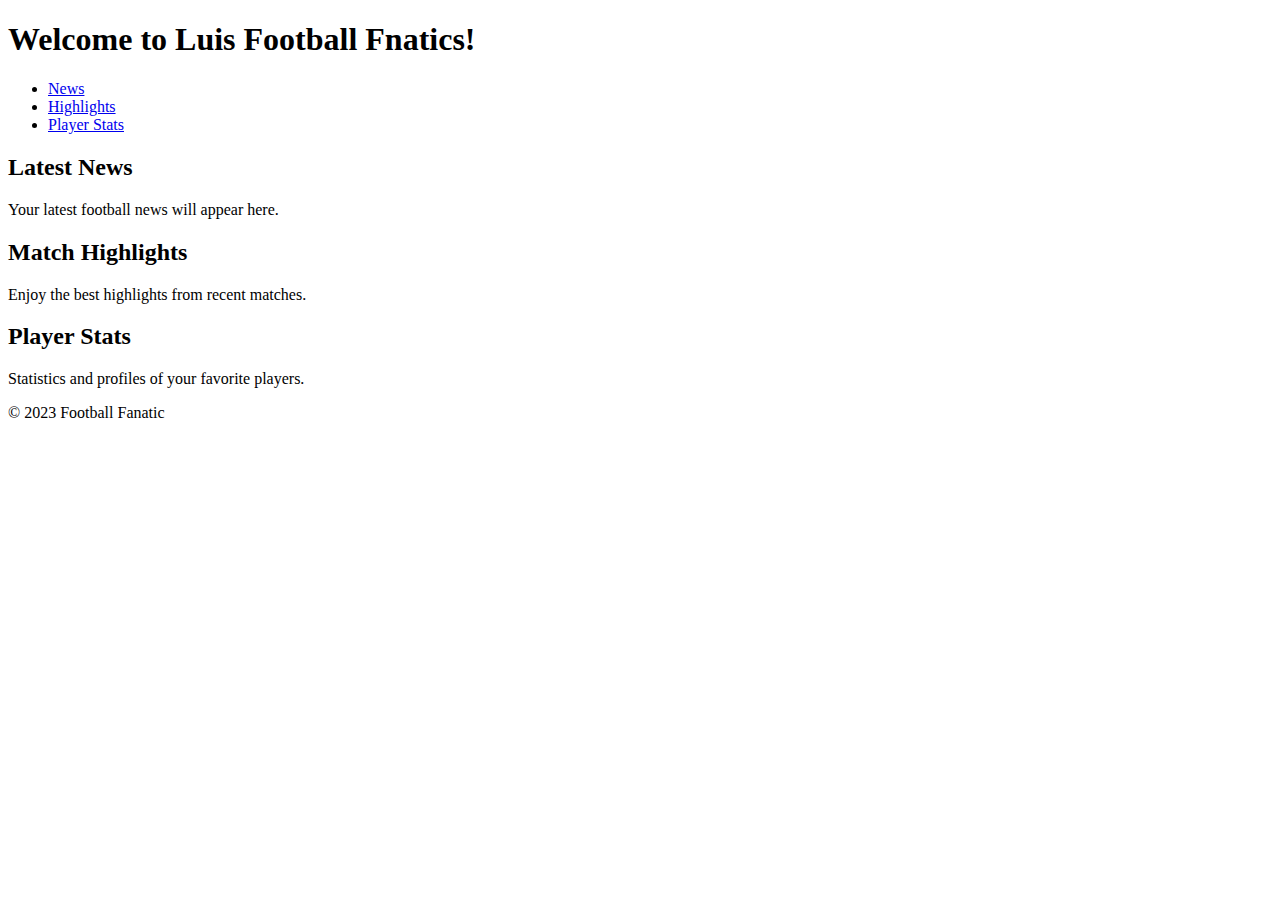
==== index.html @ 79389fa7 "Add files via upload" ====
<!DOCTYPE html>  
<html lang="en">  
<head>  
    <meta charset="UTF-8">  
    <meta name="viewport" content="width=device-width, initial-scale=1.0">  
    <title>Football Fanatic</title>  
    <link rel="stylesheet" href="styles.css">  
</head>  
<body>  
    <header>  
        <h1>Welcome to Luis Football Fnatics!</h1>  
        <nav>  
            <ul>  
                <li><a href="#news">News</a></li>  
                <li><a href="#highlights">Highlights</a></li>  
                <li><a href="#stats">Player Stats</a></li>  
            </ul>  
        </nav>  
    </header>  
    <section id="news">  
        <h2>Latest News</h2>  
        <p>Your latest football news will appear here.</p>  
    </section>  
    <section id="highlights">  
        <h2>Match Highlights</h2>  
        <p>Enjoy the best highlights from recent matches.</p>  
    </section>  
    <section id="stats">  
        <h2>Player Stats</h2>  
        <p>Statistics and profiles of your favorite players.</p>  
    </section>  
    <footer>  
        <p>&copy; 2023 Football Fanatic</p>  
    </footer>  
</body>  
</html>
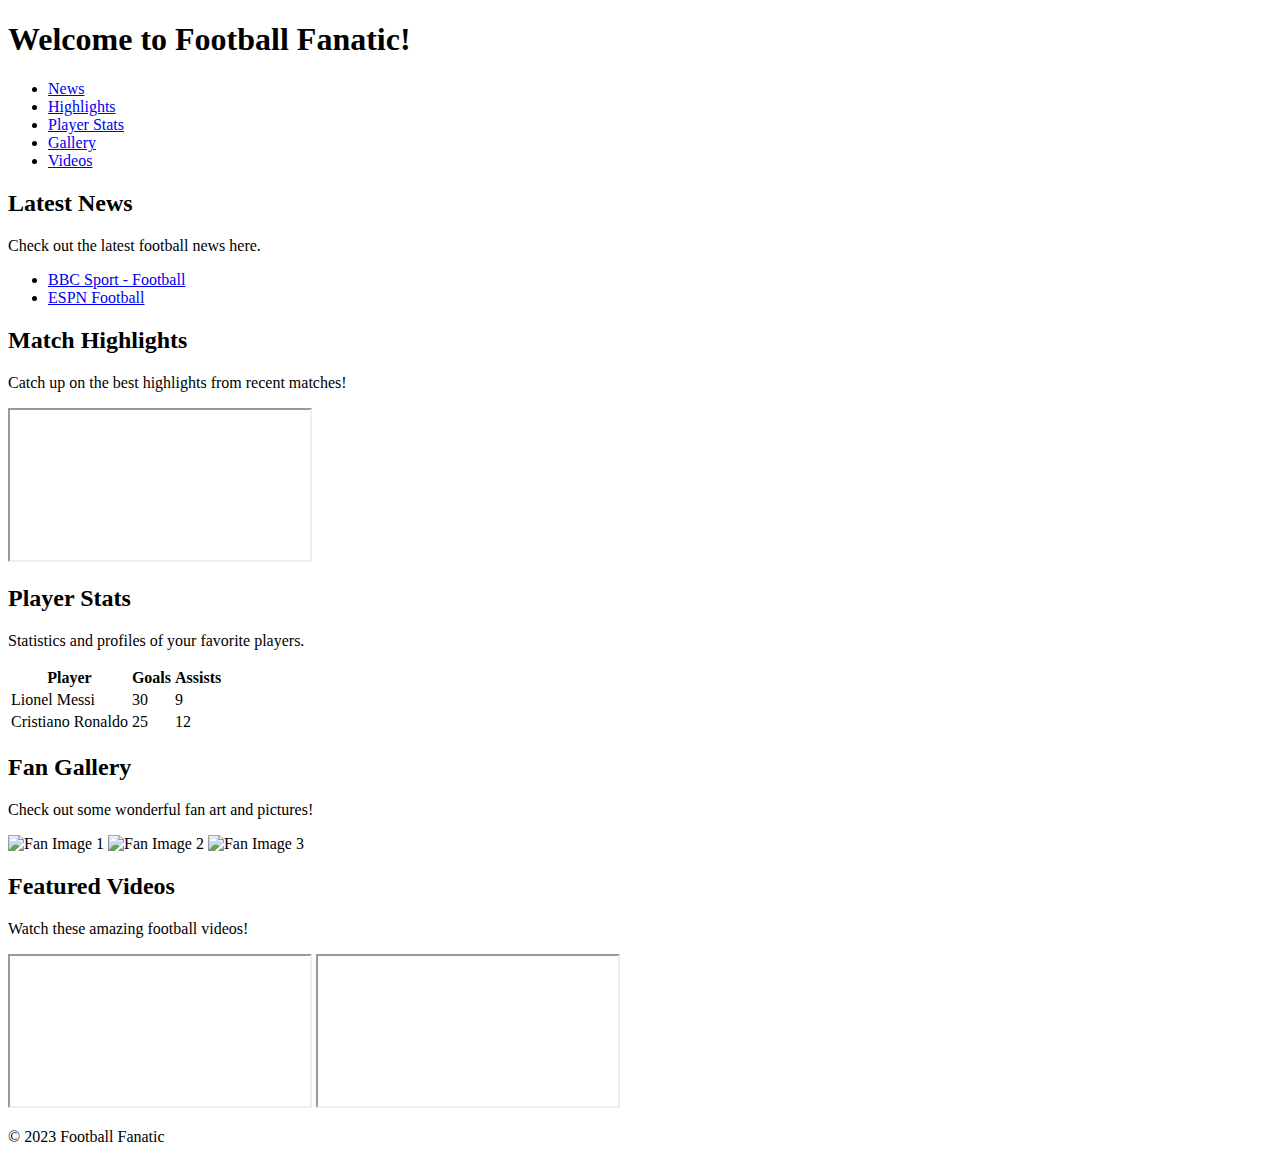
==== commit d8c1c229: "Update index.html" ====
--- a/index.html
+++ b/index.html
@@ -8,29 +8,78 @@
 </head>  
 <body>  
     <header>  
-        <h1>Welcome to Luis Football Fnatics!</h1>  
+        <h1>Welcome to Football Fanatic!</h1>  
         <nav>  
             <ul>  
                 <li><a href="#news">News</a></li>  
                 <li><a href="#highlights">Highlights</a></li>  
                 <li><a href="#stats">Player Stats</a></li>  
+                <li><a href="#gallery">Gallery</a></li>  
+                <li><a href="#videos">Videos</a></li>  
             </ul>  
         </nav>  
     </header>  
+    
     <section id="news">  
         <h2>Latest News</h2>  
-        <p>Your latest football news will appear here.</p>  
+        <p>Check out the latest football news here.</p>  
+        <ul>  
+            <li><a href="https://www.bbc.com/sport/football">BBC Sport - Football</a></li>  
+            <li><a href="https://www.espn.com/soccer/">ESPN Football</a></li>  
+        </ul>  
     </section>  
+    
     <section id="highlights">  
         <h2>Match Highlights</h2>  
-        <p>Enjoy the best highlights from recent matches.</p>  
+        <p>Catch up on the best highlights from recent matches!</p>  
+        <div class="video-container">  
+            <iframe src="https://www.youtube.com/embed/Iggky5wPg48" allowfullscreen></iframe>  
+        </div>  
     </section>  
+
     <section id="stats">  
         <h2>Player Stats</h2>  
         <p>Statistics and profiles of your favorite players.</p>  
+        <table>  
+            <tr>  
+                <th>Player</th>  
+                <th>Goals</th>  
+                <th>Assists</th>  
+            </tr>  
+            <tr>  
+                <td>Lionel Messi</td>  
+                <td>30</td>  
+                <td>9</td>  
+            </tr>  
+            <tr>  
+                <td>Cristiano Ronaldo</td>  
+                <td>25</td>  
+                <td>12</td>  
+            </tr>  
+        </table>  
     </section>  
+
+    <section id="gallery">  
+        <h2>Fan Gallery</h2>  
+        <p>Check out some wonderful fan art and pictures!</p>  
+        <div class="gallery">  
+            <img src="https://mir-s3-cdn-cf.behance.net/project_modules/hd/c1e99d145525079.629fde8b0d35a.png" alt="Fan Image 1">  
+            <img src="https://img00.deviantart.net/a340/i/2017/123/d/d/messi_by_maron10-db801nk.png" alt="Fan Image 2">  
+            <img src="https://th.bing.com/th/id/OIP.bQow_DUyHcP5_PeJ9Yt4_QAAAA?rs=1&pid=ImgDetMain" alt="Fan Image 3">  
+        </div>  
+    </section>  
+
+    <section id="videos">  
+        <h2>Featured Videos</h2>  
+        <p>Watch these amazing football videos!</p>  
+        <div class="video-container">  
+            <iframe src="https://www.youtube.com/embed/1xc8r7Q_8j0" allowfullscreen></iframe>  
+            <iframe src="https://www.youtube.com/embed/rr7ayYFmnDg" allowfullscreen></iframe>  
+        </div>  
+    </section>  
+
     <footer>  
         <p>&copy; 2023 Football Fanatic</p>  
     </footer>  
 </body>  
-</html>+</html>
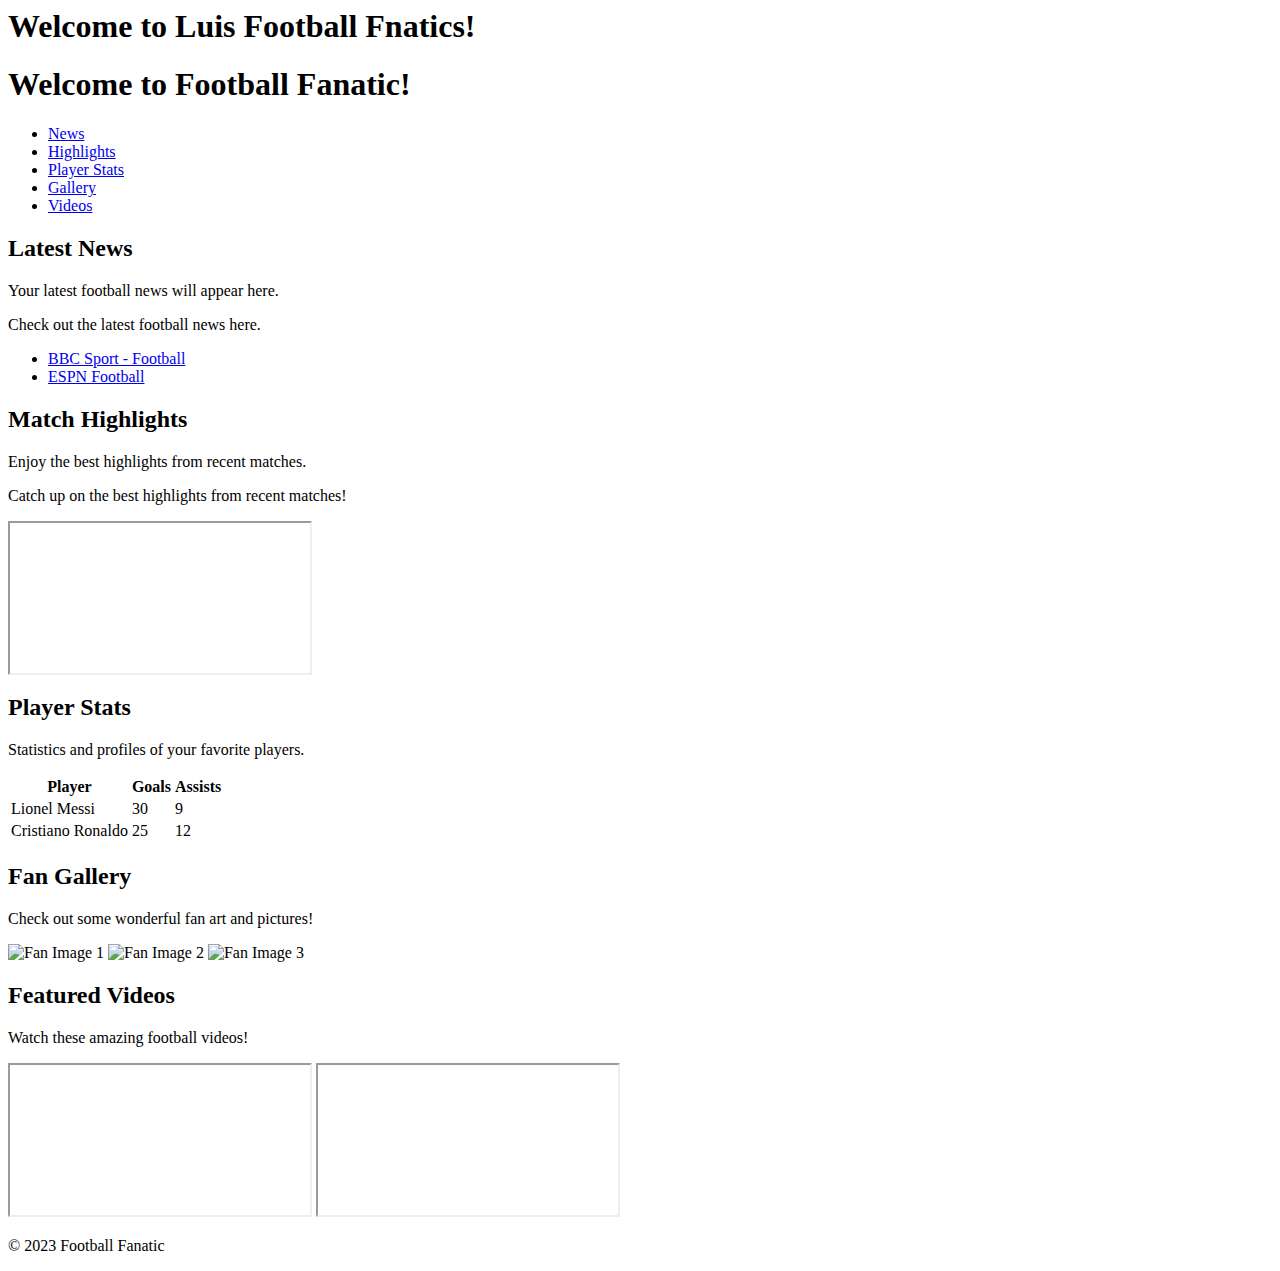
==== commit 947f53ae: "Add files via upload" ====
--- a/index.html
+++ b/index.html
@@ -1,45 +1,41 @@
-<!DOCTYPE html>  
-<html lang="en">  
-<head>  
-    <meta charset="UTF-8">  
-    <meta name="viewport" content="width=device-width, initial-scale=1.0">  
-    <title>Football Fanatic</title>  
-    <link rel="stylesheet" href="styles.css">  
 </head>  
 <body>  
-    <header>  
+<header>  
+        <h1>Welcome to Luis Football Fnatics!</h1>  
         <h1>Welcome to Football Fanatic!</h1>  
-        <nav>  
-            <ul>  
-                <li><a href="#news">News</a></li>  
-                <li><a href="#highlights">Highlights</a></li>  
-                <li><a href="#stats">Player Stats</a></li>  
+<nav>  
+<ul>  
+<li><a href="#news">News</a></li>  
+<li><a href="#highlights">Highlights</a></li>  
+<li><a href="#stats">Player Stats</a></li>  
                 <li><a href="#gallery">Gallery</a></li>  
                 <li><a href="#videos">Videos</a></li>  
-            </ul>  
-        </nav>  
-    </header>  
+</ul>  
+</nav>  
+</header>  
     
-    <section id="news">  
-        <h2>Latest News</h2>  
+<section id="news">  
+<h2>Latest News</h2>  
+        <p>Your latest football news will appear here.</p>  
         <p>Check out the latest football news here.</p>  
         <ul>  
             <li><a href="https://www.bbc.com/sport/football">BBC Sport - Football</a></li>  
             <li><a href="https://www.espn.com/soccer/">ESPN Football</a></li>  
         </ul>  
-    </section>  
+</section>  
     
-    <section id="highlights">  
-        <h2>Match Highlights</h2>  
+<section id="highlights">  
+<h2>Match Highlights</h2>  
+        <p>Enjoy the best highlights from recent matches.</p>  
         <p>Catch up on the best highlights from recent matches!</p>  
         <div class="video-container">  
             <iframe src="https://www.youtube.com/embed/Iggky5wPg48" allowfullscreen></iframe>  
         </div>  
-    </section>  
+</section>  
 
-    <section id="stats">  
-        <h2>Player Stats</h2>  
-        <p>Statistics and profiles of your favorite players.</p>  
+<section id="stats">  
+<h2>Player Stats</h2>  
+<p>Statistics and profiles of your favorite players.</p>  
         <table>  
             <tr>  
                 <th>Player</th>  
@@ -57,7 +53,7 @@
                 <td>12</td>  
             </tr>  
         </table>  
-    </section>  
+</section>  
 
     <section id="gallery">  
         <h2>Fan Gallery</h2>  
@@ -78,8 +74,9 @@
         </div>  
     </section>  
 
-    <footer>  
-        <p>&copy; 2023 Football Fanatic</p>  
-    </footer>  
+<footer>  
+<p>&copy; 2023 Football Fanatic</p>  
+</footer>  
 </body>  
 </html>
+</html>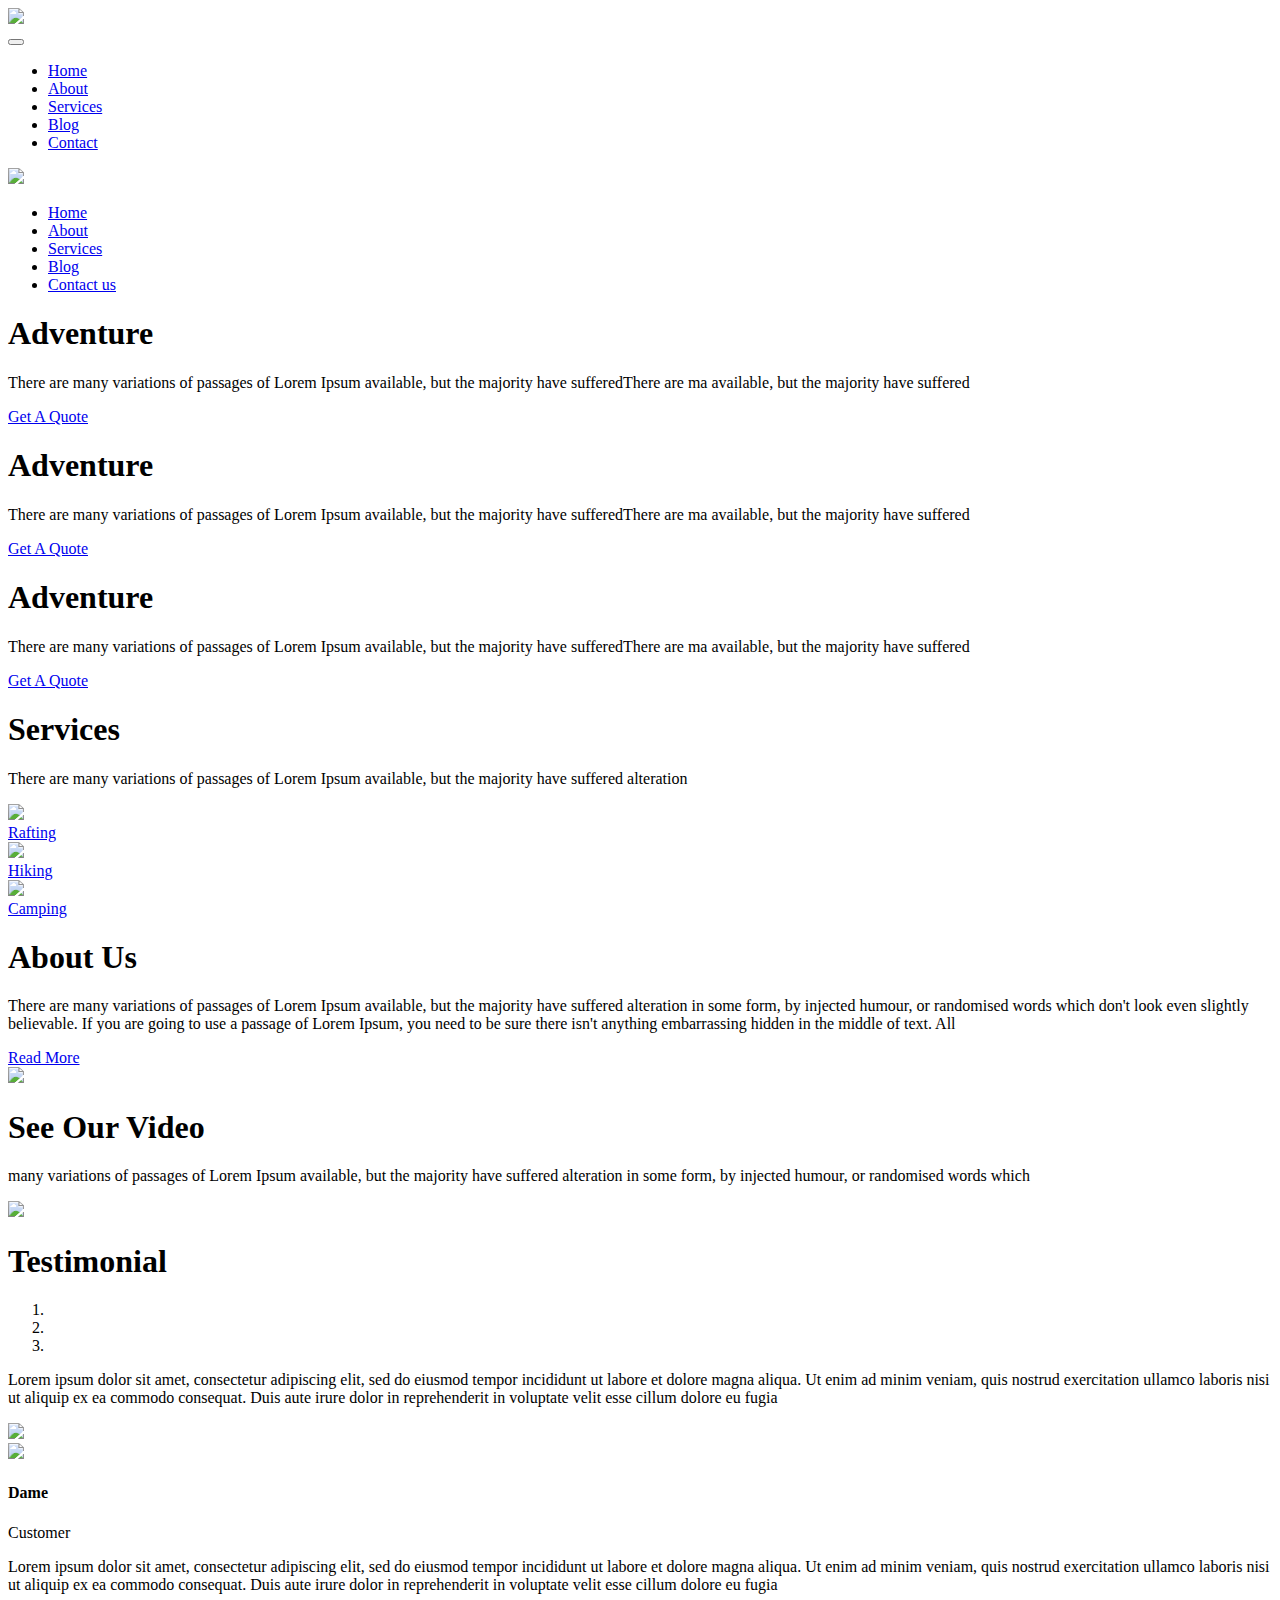
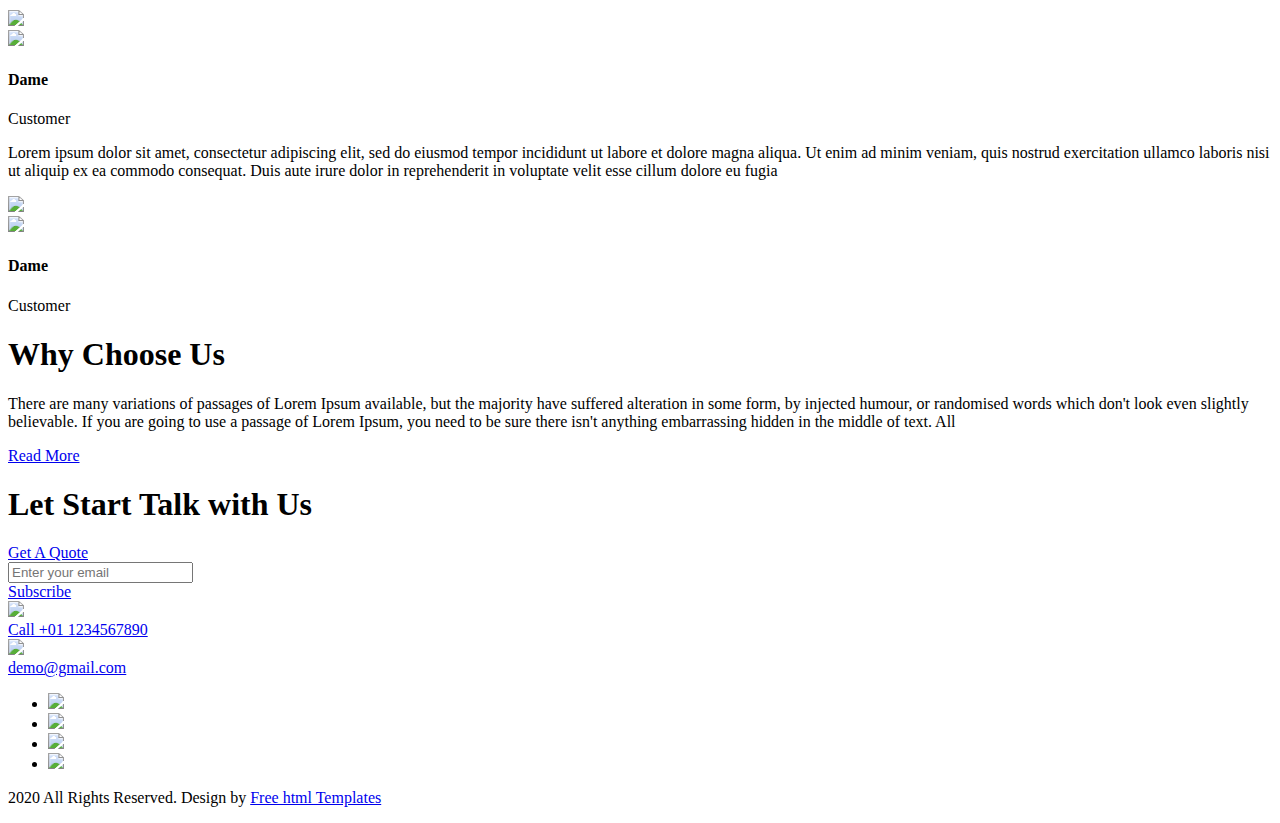
==== commit 0613bd39: "Add files via upload" ====
--- a/index.html
+++ b/index.html
@@ -1,82 +1,289 @@
-</head>  
-<body>  
-<header>  
-        <h1>Welcome to Luis Football Fnatics!</h1>  
-        <h1>Welcome to Football Fanatic!</h1>  
-<nav>  
-<ul>  
-<li><a href="#news">News</a></li>  
-<li><a href="#highlights">Highlights</a></li>  
-<li><a href="#stats">Player Stats</a></li>  
-                <li><a href="#gallery">Gallery</a></li>  
-                <li><a href="#videos">Videos</a></li>  
-</ul>  
-</nav>  
-</header>  
-    
-<section id="news">  
-<h2>Latest News</h2>  
-        <p>Your latest football news will appear here.</p>  
-        <p>Check out the latest football news here.</p>  
-        <ul>  
-            <li><a href="https://www.bbc.com/sport/football">BBC Sport - Football</a></li>  
-            <li><a href="https://www.espn.com/soccer/">ESPN Football</a></li>  
-        </ul>  
-</section>  
-    
-<section id="highlights">  
-<h2>Match Highlights</h2>  
-        <p>Enjoy the best highlights from recent matches.</p>  
-        <p>Catch up on the best highlights from recent matches!</p>  
-        <div class="video-container">  
-            <iframe src="https://www.youtube.com/embed/Iggky5wPg48" allowfullscreen></iframe>  
-        </div>  
-</section>  
-
-<section id="stats">  
-<h2>Player Stats</h2>  
-<p>Statistics and profiles of your favorite players.</p>  
-        <table>  
-            <tr>  
-                <th>Player</th>  
-                <th>Goals</th>  
-                <th>Assists</th>  
-            </tr>  
-            <tr>  
-                <td>Lionel Messi</td>  
-                <td>30</td>  
-                <td>9</td>  
-            </tr>  
-            <tr>  
-                <td>Cristiano Ronaldo</td>  
-                <td>25</td>  
-                <td>12</td>  
-            </tr>  
-        </table>  
-</section>  
-
-    <section id="gallery">  
-        <h2>Fan Gallery</h2>  
-        <p>Check out some wonderful fan art and pictures!</p>  
-        <div class="gallery">  
-            <img src="https://mir-s3-cdn-cf.behance.net/project_modules/hd/c1e99d145525079.629fde8b0d35a.png" alt="Fan Image 1">  
-            <img src="https://img00.deviantart.net/a340/i/2017/123/d/d/messi_by_maron10-db801nk.png" alt="Fan Image 2">  
-            <img src="https://th.bing.com/th/id/OIP.bQow_DUyHcP5_PeJ9Yt4_QAAAA?rs=1&pid=ImgDetMain" alt="Fan Image 3">  
-        </div>  
-    </section>  
-
-    <section id="videos">  
-        <h2>Featured Videos</h2>  
-        <p>Watch these amazing football videos!</p>  
-        <div class="video-container">  
-            <iframe src="https://www.youtube.com/embed/1xc8r7Q_8j0" allowfullscreen></iframe>  
-            <iframe src="https://www.youtube.com/embed/rr7ayYFmnDg" allowfullscreen></iframe>  
-        </div>  
-    </section>  
-
-<footer>  
-<p>&copy; 2023 Football Fanatic</p>  
-</footer>  
-</body>  
-</html>
+<!DOCTYPE html>
+<html lang="en">
+   <head>
+      <!-- basic -->
+      <meta charset="utf-8">
+      <meta http-equiv="X-UA-Compatible" content="IE=edge">
+      <meta name="viewport" content="width=device-width, initial-scale=1">
+      <!-- mobile metas -->
+      <meta name="viewport" content="width=device-width, initial-scale=1">
+      <meta name="viewport" content="initial-scale=1, maximum-scale=1">
+      <!-- site metas -->
+      <title>A World</title>
+      <meta name="keywords" content="">
+      <meta name="description" content="">
+      <meta name="author" content="">
+      <!-- bootstrap css -->
+      <link rel="stylesheet" type="text/css" href="css/bootstrap.min.css">
+      <!-- style css -->
+      <link rel="stylesheet" type="text/css" href="css/style.css">
+      <!-- Responsive-->
+      <link rel="stylesheet" href="css/responsive.css">
+      <!-- fevicon -->
+      <link rel="icon" href="images/fevicon.png" type="image/gif" />
+      <!-- Scrollbar Custom CSS -->
+      <link rel="stylesheet" href="css/jquery.mCustomScrollbar.min.css">
+      <!-- Tweaks for older IEs-->
+      <link rel="stylesheet" href="https://netdna.bootstrapcdn.com/font-awesome/4.0.3/css/font-awesome.css">
+      <!-- fonts -->
+      <link href="https://fonts.googleapis.com/css?family=Poppins:400,700|Righteous&display=swap" rel="stylesheet">
+      <!-- owl stylesheets --> 
+      <link rel="stylesheet" href="css/owl.carousel.min.css">
+      <link rel="stylesheet" href="css/owl.theme.default.min.css">
+      <link rel="stylesheet" href="https://cdnjs.cloudflare.com/ajax/libs/fancybox/2.1.5/jquery.fancybox.min.css" media="screen">
+   </head>
+   <body>
+      <!-- header section start -->
+      <div class="header_section">
+         <div class="header_main">
+            <div class="mobile_menu">
+               <nav class="navbar navbar-expand-lg navbar-light bg-light">
+                  <div class="logo_mobile"><a href="index.html"><img src="images/logo.png"></a></div>
+                  <button class="navbar-toggler" type="button" data-toggle="collapse" data-target="#navbarNav" aria-controls="navbarNav" aria-expanded="false" aria-label="Toggle navigation">
+                  <span class="navbar-toggler-icon"></span>
+                  </button>
+                  <div class="collapse navbar-collapse" id="navbarNav">
+                     <ul class="navbar-nav">
+                        <li class="nav-item">
+                           <a class="nav-link" href="index.html">Home</a>
+                        </li>
+                        <li class="nav-item">
+                           <a class="nav-link" href="about.html">About</a>
+                        </li>
+                        <li class="nav-item">
+                           <a class="nav-link" href="services.html">Services</a>
+                        </li>
+                        <li class="nav-item">
+                           <a class="nav-link " href="blog.html">Blog</a>
+                        </li>
+                        <li class="nav-item">
+                           <a class="nav-link " href="contact.html">Contact</a>
+                        </li>
+                     </ul>
+                  </div>
+               </nav>
+            </div>
+            <div class="container-fluid">
+               <div class="logo"><a href="index.html"><img src="images/logo.png"></a></div>
+               <div class="menu_main">
+                  <ul>
+                     <li class="active"><a href="index.html">Home</a></li>
+                     <li><a href="about.html">About</a></li>
+                     <li><a href="services.html">Services</a></li>
+                     <li><a href="blog.html">Blog</a></li>
+                     <li><a href="contact.html">Contact us</a></li>
+                  </ul>
+               </div>
+            </div>
+         </div>
+         <!-- banner section start -->
+         <div class="banner_section layout_padding">
+            <div id="carouselExampleSlidesOnly" class="carousel slide" data-ride="carousel">
+               <div class="carousel-inner">
+                  <div class="carousel-item active">
+                     <div class="container">
+                        <h1 class="banner_taital">Adventure</h1>
+                        <p class="banner_text">There are many variations of passages of Lorem Ipsum available, but the majority have sufferedThere are ma available, but the majority have suffered</p>
+                        <div class="read_bt"><a href="#">Get A Quote</a></div>
+                     </div>
+                  </div>
+                  <div class="carousel-item">
+                     <div class="container">
+                        <h1 class="banner_taital">Adventure</h1>
+                        <p class="banner_text">There are many variations of passages of Lorem Ipsum available, but the majority have sufferedThere are ma available, but the majority have suffered</p>
+                        <div class="read_bt"><a href="#">Get A Quote</a></div>
+                     </div>
+                  </div>
+                  <div class="carousel-item">
+                     <div class="container">
+                        <h1 class="banner_taital">Adventure</h1>
+                        <p class="banner_text">There are many variations of passages of Lorem Ipsum available, but the majority have sufferedThere are ma available, but the majority have suffered</p>
+                        <div class="read_bt"><a href="#">Get A Quote</a></div>
+                     </div>
+                  </div>
+               </div>
+            </div>
+         </div>
+         <!-- banner section end -->
+      </div>
+      <!-- header section end -->
+      <!-- services section start -->
+      <div class="services_section layout_padding">
+         <div class="container">
+            <h1 class="services_taital">Services </h1>
+            <p class="services_text">There are many variations of passages of Lorem Ipsum available, but the majority have suffered alteration</p>
+            <div class="services_section_2">
+               <div class="row">
+                  <div class="col-md-4">
+                     <div><img src="images/img-1.png" class="services_img"></div>
+                     <div class="btn_main"><a href="#">Rafting</a></div>
+                  </div>
+                  <div class="col-md-4">
+                     <div><img src="images/img-2.png" class="services_img"></div>
+                     <div class="btn_main active"><a href="#">Hiking</a></div>
+                  </div>
+                  <div class="col-md-4">
+                     <div><img src="images/img-3.png" class="services_img"></div>
+                     <div class="btn_main"><a href="#">Camping</a></div>
+                  </div>
+               </div>
+            </div>
+         </div>
+      </div>
+      <!-- services section end -->
+      <!-- about section start -->
+      <div class="about_section layout_padding">
+         <div class="container-fluid">
+            <div class="row">
+               <div class="col-md-6">
+                  <div class="about_taital_main">
+                     <h1 class="about_taital">About Us</h1>
+                     <p class="about_text">There are many variations of passages of Lorem Ipsum available, but the majority have suffered alteration in some form, by injected humour, or randomised words which don't look even slightly believable. If you are going to use a passage of Lorem Ipsum, you need to be sure there isn't anything embarrassing hidden in the middle of text. All </p>
+                     <div class="readmore_bt"><a href="#">Read More</a></div>
+                  </div>
+               </div>
+               <div class="col-md-6 padding_right_0">
+                  <div><img src="images/about-img.png" class="about_img"></div>
+               </div>
+            </div>
+         </div>
+      </div>
+      <!-- about section end -->
+      <!-- blog section start -->
+      <div class="blog_section layout_padding">
+         <div class="container">
+            <h1 class="blog_taital">See Our  Video</h1>
+            <p class="blog_text">many variations of passages of Lorem Ipsum available, but the majority have suffered alteration in some form, by injected humour, or randomised words which</p>
+            <div class="play_icon_main">
+               <div class="play_icon"><a href="#"><img src="images/play-icon.png"></a></div>
+            </div>
+         </div>
+      </div>
+      <!-- blog section end -->
+      <!-- client section start -->
+      <div class="client_section layout_padding">
+         <div class="container">
+            <h1 class="client_taital">Testimonial</h1>
+            <div class="client_section_2">
+               <div id="carouselExampleIndicators" class="carousel slide" data-ride="carousel">
+                  <ol class="carousel-indicators">
+                     <li data-target="#carouselExampleIndicators" data-slide-to="0" class="active"></li>
+                     <li data-target="#carouselExampleIndicators" data-slide-to="1"></li>
+                     <li data-target="#carouselExampleIndicators" data-slide-to="2"></li>
+                  </ol>
+                  <div class="carousel-inner">
+                     <div class="carousel-item active">
+                        <div class="client_main">
+                           <div class="box_left">
+                              <p class="lorem_text">Lorem ipsum dolor sit amet, consectetur adipiscing elit, sed do eiusmod tempor incididunt ut labore et dolore magna aliqua. Ut enim ad minim veniam, quis nostrud exercitation ullamco laboris nisi ut aliquip ex ea commodo consequat. Duis aute irure dolor in reprehenderit in voluptate velit esse cillum dolore eu fugia</p>
+                           </div>
+                           <div class="box_right">
+                              <div class="client_taital_left">
+                                 <div class="client_img"><img src="images/client-img.png"></div>
+                                 <div class="quick_icon"><img src="images/quick-icon.png"></div>
+                              </div>
+                              <div class="client_taital_right">
+                                 <h4 class="client_name">Dame</h4>
+                                 <p class="customer_text">Customer</p>
+                              </div>
+                           </div>
+                        </div>
+                     </div>
+                     <div class="carousel-item">
+                        <div class="client_main">
+                           <div class="box_left">
+                              <p class="lorem_text">Lorem ipsum dolor sit amet, consectetur adipiscing elit, sed do eiusmod tempor incididunt ut labore et dolore magna aliqua. Ut enim ad minim veniam, quis nostrud exercitation ullamco laboris nisi ut aliquip ex ea commodo consequat. Duis aute irure dolor in reprehenderit in voluptate velit esse cillum dolore eu fugia</p>
+                           </div>
+                           <div class="box_right">
+                              <div class="client_taital_left">
+                                 <div class="client_img"><img src="images/client-img.png"></div>
+                                 <div class="quick_icon"><img src="images/quick-icon.png"></div>
+                              </div>
+                              <div class="client_taital_right">
+                                 <h4 class="client_name">Dame</h4>
+                                 <p class="customer_text">Customer</p>
+                              </div>
+                           </div>
+                        </div>
+                     </div>
+                     <div class="carousel-item">
+                        <div class="client_main">
+                           <div class="box_left">
+                              <p class="lorem_text">Lorem ipsum dolor sit amet, consectetur adipiscing elit, sed do eiusmod tempor incididunt ut labore et dolore magna aliqua. Ut enim ad minim veniam, quis nostrud exercitation ullamco laboris nisi ut aliquip ex ea commodo consequat. Duis aute irure dolor in reprehenderit in voluptate velit esse cillum dolore eu fugia</p>
+                           </div>
+                           <div class="box_right">
+                              <div class="client_taital_left">
+                                 <div class="client_img"><img src="images/client-img.png"></div>
+                                 <div class="quick_icon"><img src="images/quick-icon.png"></div>
+                              </div>
+                              <div class="client_taital_right">
+                                 <h4 class="client_name">Dame</h4>
+                                 <p class="customer_text">Customer</p>
+                              </div>
+                           </div>
+                        </div>
+                     </div>
+                  </div>
+               </div>
+            </div>
+         </div>
+      </div>
+      <!-- client section start -->
+      <!-- choose section start -->
+      <div class="choose_section layout_padding">
+         <div class="container">
+            <h1 class="choose_taital">Why Choose Us</h1>
+            <p class="choose_text">There are many variations of passages of Lorem Ipsum available, but the majority have suffered alteration in some form, by injected humour, or randomised words which don't look even slightly believable. If you are going to use a passage of Lorem Ipsum, you need to be sure there isn't anything embarrassing hidden in the middle of text. All </p>
+            <div class="read_bt_1"><a href="#">Read More</a></div>
+            <div class="newsletter_box">
+               <h1 class="let_text">Let Start Talk with Us</h1>
+               <div class="getquote_bt"><a href="#">Get A Quote</a></div>
+            </div>
+         </div>
+      </div>
+      <!-- choose section end -->
+      <!-- footer section start -->
+      <div class="footer_section layout_padding">
+         <div class="container">
+            <div class="input_btn_main">
+               <input type="text" class="mail_text" placeholder="Enter your email" name="Enter your email">
+               <div class="subscribe_bt"><a href="#">Subscribe</a></div>
+            </div>
+            <div class="location_main">
+               <div class="call_text"><img src="images/call-icon.png"></div>
+               <div class="call_text"><a href="#">Call +01 1234567890</a></div>
+               <div class="call_text"><img src="images/mail-icon.png"></div>
+               <div class="call_text"><a href="#">demo@gmail.com</a></div>
+            </div>
+            <div class="social_icon">
+               <ul>
+                  <li><a href="#"><img src="images/fb-icon.png"></a></li>
+                  <li><a href="#"><img src="images/twitter-icon.png"></a></li>
+                  <li><a href="#"><img src="images/linkedin-icon.png"></a></li>
+                  <li><a href="#"><img src="images/instagram-icon.png"></a></li>
+               </ul>
+            </div>
+         </div>
+      </div>
+      <!-- footer section end -->
+      <!-- copyright section start -->
+      <div class="copyright_section">
+         <div class="container">
+            <p class="copyright_text">2020 All Rights Reserved. Design by <a href="https://html.design">Free html  Templates</a></p>
+         </div>
+      </div>
+      <!-- copyright section end -->
+      <!-- Javascript files-->
+      <script src="js/jquery.min.js"></script>
+      <script src="js/popper.min.js"></script>
+      <script src="js/bootstrap.bundle.min.js"></script>
+      <script src="js/jquery-3.0.0.min.js"></script>
+      <script src="js/plugin.js"></script>
+      <!-- sidebar -->
+      <script src="js/jquery.mCustomScrollbar.concat.min.js"></script>
+      <script src="js/custom.js"></script>
+      <!-- javascript --> 
+      <script src="js/owl.carousel.js"></script>
+      <script src="https:cdnjs.cloudflare.com/ajax/libs/fancybox/2.1.5/jquery.fancybox.min.js"></script>    
+   </body>
 </html>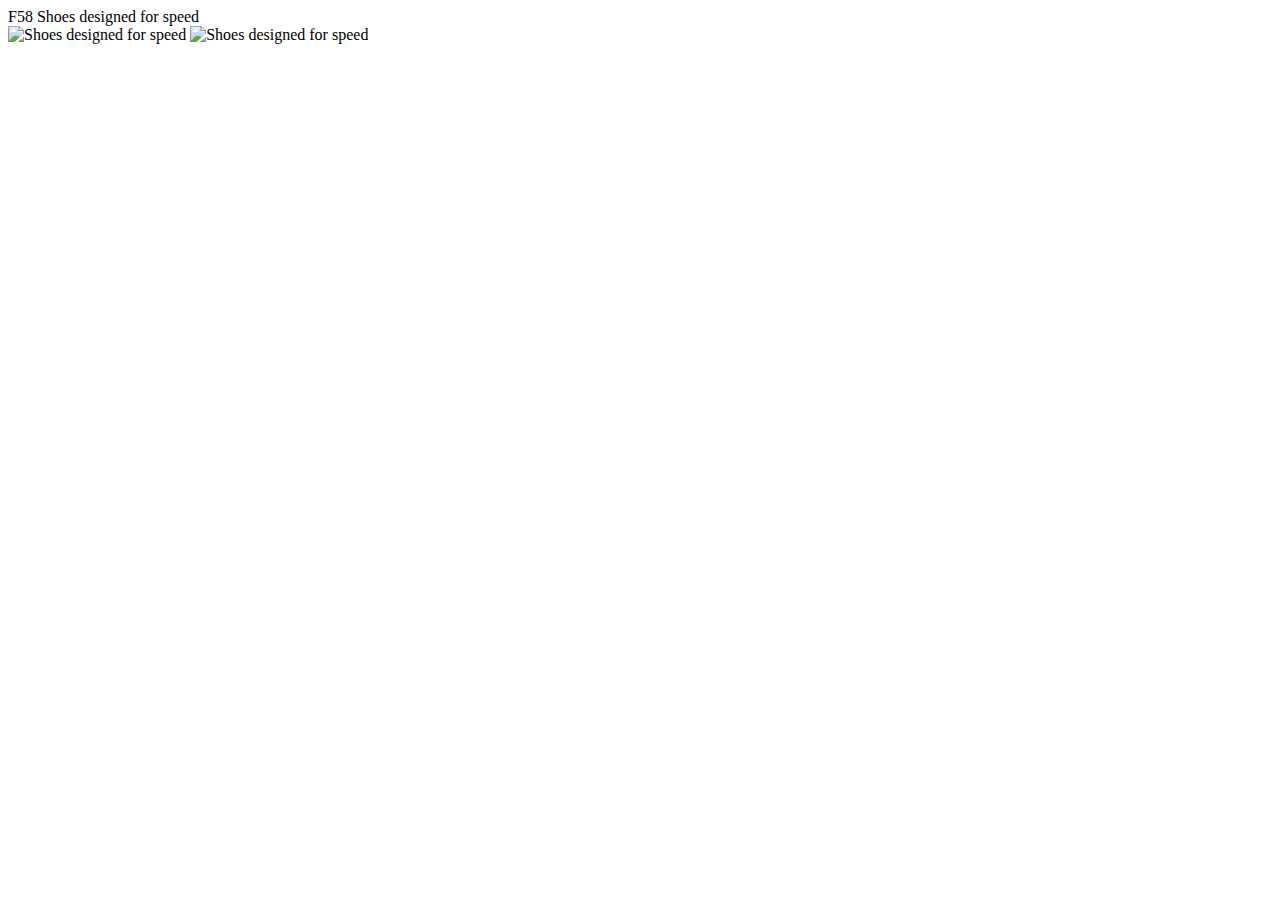
==== commit a3f37327: "Add files via upload" ====
--- a/index.html
+++ b/index.html
@@ -1,289 +1,21 @@
 <!DOCTYPE html>
 <html lang="en">
-   <head>
-      <!-- basic -->
-      <meta charset="utf-8">
-      <meta http-equiv="X-UA-Compatible" content="IE=edge">
-      <meta name="viewport" content="width=device-width, initial-scale=1">
-      <!-- mobile metas -->
-      <meta name="viewport" content="width=device-width, initial-scale=1">
-      <meta name="viewport" content="initial-scale=1, maximum-scale=1">
-      <!-- site metas -->
-      <title>A World</title>
-      <meta name="keywords" content="">
-      <meta name="description" content="">
-      <meta name="author" content="">
-      <!-- bootstrap css -->
-      <link rel="stylesheet" type="text/css" href="css/bootstrap.min.css">
-      <!-- style css -->
-      <link rel="stylesheet" type="text/css" href="css/style.css">
-      <!-- Responsive-->
-      <link rel="stylesheet" href="css/responsive.css">
-      <!-- fevicon -->
-      <link rel="icon" href="images/fevicon.png" type="image/gif" />
-      <!-- Scrollbar Custom CSS -->
-      <link rel="stylesheet" href="css/jquery.mCustomScrollbar.min.css">
-      <!-- Tweaks for older IEs-->
-      <link rel="stylesheet" href="https://netdna.bootstrapcdn.com/font-awesome/4.0.3/css/font-awesome.css">
-      <!-- fonts -->
-      <link href="https://fonts.googleapis.com/css?family=Poppins:400,700|Righteous&display=swap" rel="stylesheet">
-      <!-- owl stylesheets --> 
-      <link rel="stylesheet" href="css/owl.carousel.min.css">
-      <link rel="stylesheet" href="css/owl.theme.default.min.css">
-      <link rel="stylesheet" href="https://cdnjs.cloudflare.com/ajax/libs/fancybox/2.1.5/jquery.fancybox.min.css" media="screen">
-   </head>
-   <body>
-      <!-- header section start -->
-      <div class="header_section">
-         <div class="header_main">
-            <div class="mobile_menu">
-               <nav class="navbar navbar-expand-lg navbar-light bg-light">
-                  <div class="logo_mobile"><a href="index.html"><img src="images/logo.png"></a></div>
-                  <button class="navbar-toggler" type="button" data-toggle="collapse" data-target="#navbarNav" aria-controls="navbarNav" aria-expanded="false" aria-label="Toggle navigation">
-                  <span class="navbar-toggler-icon"></span>
-                  </button>
-                  <div class="collapse navbar-collapse" id="navbarNav">
-                     <ul class="navbar-nav">
-                        <li class="nav-item">
-                           <a class="nav-link" href="index.html">Home</a>
-                        </li>
-                        <li class="nav-item">
-                           <a class="nav-link" href="about.html">About</a>
-                        </li>
-                        <li class="nav-item">
-                           <a class="nav-link" href="services.html">Services</a>
-                        </li>
-                        <li class="nav-item">
-                           <a class="nav-link " href="blog.html">Blog</a>
-                        </li>
-                        <li class="nav-item">
-                           <a class="nav-link " href="contact.html">Contact</a>
-                        </li>
-                     </ul>
-                  </div>
-               </nav>
-            </div>
-            <div class="container-fluid">
-               <div class="logo"><a href="index.html"><img src="images/logo.png"></a></div>
-               <div class="menu_main">
-                  <ul>
-                     <li class="active"><a href="index.html">Home</a></li>
-                     <li><a href="about.html">About</a></li>
-                     <li><a href="services.html">Services</a></li>
-                     <li><a href="blog.html">Blog</a></li>
-                     <li><a href="contact.html">Contact us</a></li>
-                  </ul>
-               </div>
-            </div>
-         </div>
-         <!-- banner section start -->
-         <div class="banner_section layout_padding">
-            <div id="carouselExampleSlidesOnly" class="carousel slide" data-ride="carousel">
-               <div class="carousel-inner">
-                  <div class="carousel-item active">
-                     <div class="container">
-                        <h1 class="banner_taital">Adventure</h1>
-                        <p class="banner_text">There are many variations of passages of Lorem Ipsum available, but the majority have sufferedThere are ma available, but the majority have suffered</p>
-                        <div class="read_bt"><a href="#">Get A Quote</a></div>
-                     </div>
-                  </div>
-                  <div class="carousel-item">
-                     <div class="container">
-                        <h1 class="banner_taital">Adventure</h1>
-                        <p class="banner_text">There are many variations of passages of Lorem Ipsum available, but the majority have sufferedThere are ma available, but the majority have suffered</p>
-                        <div class="read_bt"><a href="#">Get A Quote</a></div>
-                     </div>
-                  </div>
-                  <div class="carousel-item">
-                     <div class="container">
-                        <h1 class="banner_taital">Adventure</h1>
-                        <p class="banner_text">There are many variations of passages of Lorem Ipsum available, but the majority have sufferedThere are ma available, but the majority have suffered</p>
-                        <div class="read_bt"><a href="#">Get A Quote</a></div>
-                     </div>
-                  </div>
-               </div>
-            </div>
-         </div>
-         <!-- banner section end -->
-      </div>
-      <!-- header section end -->
-      <!-- services section start -->
-      <div class="services_section layout_padding">
-         <div class="container">
-            <h1 class="services_taital">Services </h1>
-            <p class="services_text">There are many variations of passages of Lorem Ipsum available, but the majority have suffered alteration</p>
-            <div class="services_section_2">
-               <div class="row">
-                  <div class="col-md-4">
-                     <div><img src="images/img-1.png" class="services_img"></div>
-                     <div class="btn_main"><a href="#">Rafting</a></div>
-                  </div>
-                  <div class="col-md-4">
-                     <div><img src="images/img-2.png" class="services_img"></div>
-                     <div class="btn_main active"><a href="#">Hiking</a></div>
-                  </div>
-                  <div class="col-md-4">
-                     <div><img src="images/img-3.png" class="services_img"></div>
-                     <div class="btn_main"><a href="#">Camping</a></div>
-                  </div>
-               </div>
-            </div>
-         </div>
-      </div>
-      <!-- services section end -->
-      <!-- about section start -->
-      <div class="about_section layout_padding">
-         <div class="container-fluid">
-            <div class="row">
-               <div class="col-md-6">
-                  <div class="about_taital_main">
-                     <h1 class="about_taital">About Us</h1>
-                     <p class="about_text">There are many variations of passages of Lorem Ipsum available, but the majority have suffered alteration in some form, by injected humour, or randomised words which don't look even slightly believable. If you are going to use a passage of Lorem Ipsum, you need to be sure there isn't anything embarrassing hidden in the middle of text. All </p>
-                     <div class="readmore_bt"><a href="#">Read More</a></div>
-                  </div>
-               </div>
-               <div class="col-md-6 padding_right_0">
-                  <div><img src="images/about-img.png" class="about_img"></div>
-               </div>
-            </div>
-         </div>
-      </div>
-      <!-- about section end -->
-      <!-- blog section start -->
-      <div class="blog_section layout_padding">
-         <div class="container">
-            <h1 class="blog_taital">See Our  Video</h1>
-            <p class="blog_text">many variations of passages of Lorem Ipsum available, but the majority have suffered alteration in some form, by injected humour, or randomised words which</p>
-            <div class="play_icon_main">
-               <div class="play_icon"><a href="#"><img src="images/play-icon.png"></a></div>
-            </div>
-         </div>
-      </div>
-      <!-- blog section end -->
-      <!-- client section start -->
-      <div class="client_section layout_padding">
-         <div class="container">
-            <h1 class="client_taital">Testimonial</h1>
-            <div class="client_section_2">
-               <div id="carouselExampleIndicators" class="carousel slide" data-ride="carousel">
-                  <ol class="carousel-indicators">
-                     <li data-target="#carouselExampleIndicators" data-slide-to="0" class="active"></li>
-                     <li data-target="#carouselExampleIndicators" data-slide-to="1"></li>
-                     <li data-target="#carouselExampleIndicators" data-slide-to="2"></li>
-                  </ol>
-                  <div class="carousel-inner">
-                     <div class="carousel-item active">
-                        <div class="client_main">
-                           <div class="box_left">
-                              <p class="lorem_text">Lorem ipsum dolor sit amet, consectetur adipiscing elit, sed do eiusmod tempor incididunt ut labore et dolore magna aliqua. Ut enim ad minim veniam, quis nostrud exercitation ullamco laboris nisi ut aliquip ex ea commodo consequat. Duis aute irure dolor in reprehenderit in voluptate velit esse cillum dolore eu fugia</p>
-                           </div>
-                           <div class="box_right">
-                              <div class="client_taital_left">
-                                 <div class="client_img"><img src="images/client-img.png"></div>
-                                 <div class="quick_icon"><img src="images/quick-icon.png"></div>
-                              </div>
-                              <div class="client_taital_right">
-                                 <h4 class="client_name">Dame</h4>
-                                 <p class="customer_text">Customer</p>
-                              </div>
-                           </div>
-                        </div>
-                     </div>
-                     <div class="carousel-item">
-                        <div class="client_main">
-                           <div class="box_left">
-                              <p class="lorem_text">Lorem ipsum dolor sit amet, consectetur adipiscing elit, sed do eiusmod tempor incididunt ut labore et dolore magna aliqua. Ut enim ad minim veniam, quis nostrud exercitation ullamco laboris nisi ut aliquip ex ea commodo consequat. Duis aute irure dolor in reprehenderit in voluptate velit esse cillum dolore eu fugia</p>
-                           </div>
-                           <div class="box_right">
-                              <div class="client_taital_left">
-                                 <div class="client_img"><img src="images/client-img.png"></div>
-                                 <div class="quick_icon"><img src="images/quick-icon.png"></div>
-                              </div>
-                              <div class="client_taital_right">
-                                 <h4 class="client_name">Dame</h4>
-                                 <p class="customer_text">Customer</p>
-                              </div>
-                           </div>
-                        </div>
-                     </div>
-                     <div class="carousel-item">
-                        <div class="client_main">
-                           <div class="box_left">
-                              <p class="lorem_text">Lorem ipsum dolor sit amet, consectetur adipiscing elit, sed do eiusmod tempor incididunt ut labore et dolore magna aliqua. Ut enim ad minim veniam, quis nostrud exercitation ullamco laboris nisi ut aliquip ex ea commodo consequat. Duis aute irure dolor in reprehenderit in voluptate velit esse cillum dolore eu fugia</p>
-                           </div>
-                           <div class="box_right">
-                              <div class="client_taital_left">
-                                 <div class="client_img"><img src="images/client-img.png"></div>
-                                 <div class="quick_icon"><img src="images/quick-icon.png"></div>
-                              </div>
-                              <div class="client_taital_right">
-                                 <h4 class="client_name">Dame</h4>
-                                 <p class="customer_text">Customer</p>
-                              </div>
-                           </div>
-                        </div>
-                     </div>
-                  </div>
-               </div>
-            </div>
-         </div>
-      </div>
-      <!-- client section start -->
-      <!-- choose section start -->
-      <div class="choose_section layout_padding">
-         <div class="container">
-            <h1 class="choose_taital">Why Choose Us</h1>
-            <p class="choose_text">There are many variations of passages of Lorem Ipsum available, but the majority have suffered alteration in some form, by injected humour, or randomised words which don't look even slightly believable. If you are going to use a passage of Lorem Ipsum, you need to be sure there isn't anything embarrassing hidden in the middle of text. All </p>
-            <div class="read_bt_1"><a href="#">Read More</a></div>
-            <div class="newsletter_box">
-               <h1 class="let_text">Let Start Talk with Us</h1>
-               <div class="getquote_bt"><a href="#">Get A Quote</a></div>
-            </div>
-         </div>
-      </div>
-      <!-- choose section end -->
-      <!-- footer section start -->
-      <div class="footer_section layout_padding">
-         <div class="container">
-            <div class="input_btn_main">
-               <input type="text" class="mail_text" placeholder="Enter your email" name="Enter your email">
-               <div class="subscribe_bt"><a href="#">Subscribe</a></div>
-            </div>
-            <div class="location_main">
-               <div class="call_text"><img src="images/call-icon.png"></div>
-               <div class="call_text"><a href="#">Call +01 1234567890</a></div>
-               <div class="call_text"><img src="images/mail-icon.png"></div>
-               <div class="call_text"><a href="#">demo@gmail.com</a></div>
-            </div>
-            <div class="social_icon">
-               <ul>
-                  <li><a href="#"><img src="images/fb-icon.png"></a></li>
-                  <li><a href="#"><img src="images/twitter-icon.png"></a></li>
-                  <li><a href="#"><img src="images/linkedin-icon.png"></a></li>
-                  <li><a href="#"><img src="images/instagram-icon.png"></a></li>
-               </ul>
-            </div>
-         </div>
-      </div>
-      <!-- footer section end -->
-      <!-- copyright section start -->
-      <div class="copyright_section">
-         <div class="container">
-            <p class="copyright_text">2020 All Rights Reserved. Design by <a href="https://html.design">Free html  Templates</a></p>
-         </div>
-      </div>
-      <!-- copyright section end -->
-      <!-- Javascript files-->
-      <script src="js/jquery.min.js"></script>
-      <script src="js/popper.min.js"></script>
-      <script src="js/bootstrap.bundle.min.js"></script>
-      <script src="js/jquery-3.0.0.min.js"></script>
-      <script src="js/plugin.js"></script>
-      <!-- sidebar -->
-      <script src="js/jquery.mCustomScrollbar.concat.min.js"></script>
-      <script src="js/custom.js"></script>
-      <!-- javascript --> 
-      <script src="js/owl.carousel.js"></script>
-      <script src="https:cdnjs.cloudflare.com/ajax/libs/fancybox/2.1.5/jquery.fancybox.min.js"></script>    
-   </body>
-</html>+<head>
+    <meta charset="UTF-8">
+    <meta name="viewport" content="width=device-width, initial-scale=1.0">
+    <title>F58 Shoes</title>
+    <link rel="stylesheet" href="styles.css">
+</head>
+<body>
+    <div class="player-info">
+        <div class="player-name">F58 Shoes designed for speed</div>
+        <div class="player-image-container">
+            <img class="player-image" src="https://blogger.googleusercontent.com/img/b/R29vZ2xl/AVvXsEiksCpwNCnmPoYm8fs-R199xFYKSfUF3FXpquDVfeubonGxRx7SZRq3peU8jPJmLl-Cp6uAkTs1aIkd-lE0Zel0NwXTQx4ALCdi3D9fwbgZhtZEynXJ5eYRfCPCWDbgIT_JLdUZROpsTlizYBhjsKv3RhZaGygz-UmxWeLOYCt3aPIdwNPA8TLRdddwOuA/s1600/adidas-messi-f50-triunfo-dorado-boots%20%288%29.jpg" alt="Shoes designed for speed">
+            <img class="player-image" src="https://blogger.googleusercontent.com/img/b/R29vZ2xl/AVvXsEii-jqhFaUoI0B-6b_igOW_VLQ9i_Ve3u2pxIRYtMlChaXgC72BcY_Ql2SQAyBE00BYJdme0q94hgDTDwzVMh6FxbVjmydefIXYlLpwcde1lbQZDqHCJnLBlbQTAtXRCRXaG-kzOhVK62oonbmlpg7_zsJAllXAnaMcwE8GNMClSoSEhu2pivYZvBC0Z1M/s1600/adidas-messi-f50-triunfo-dorado-boots%20%287%29.jpg" alt="Shoes designed for speed">
+        </div>
+        <div class="video-container">
+            <iframe width="560" height="315" src="https://www.youtube.com/embed/26zC7Kngvkc?si=FBfxjJPsUbyjuvQh" frameborder="0" allowfullscreen></iframe>
+        </div>
+    </div>
+</body>
+</html>
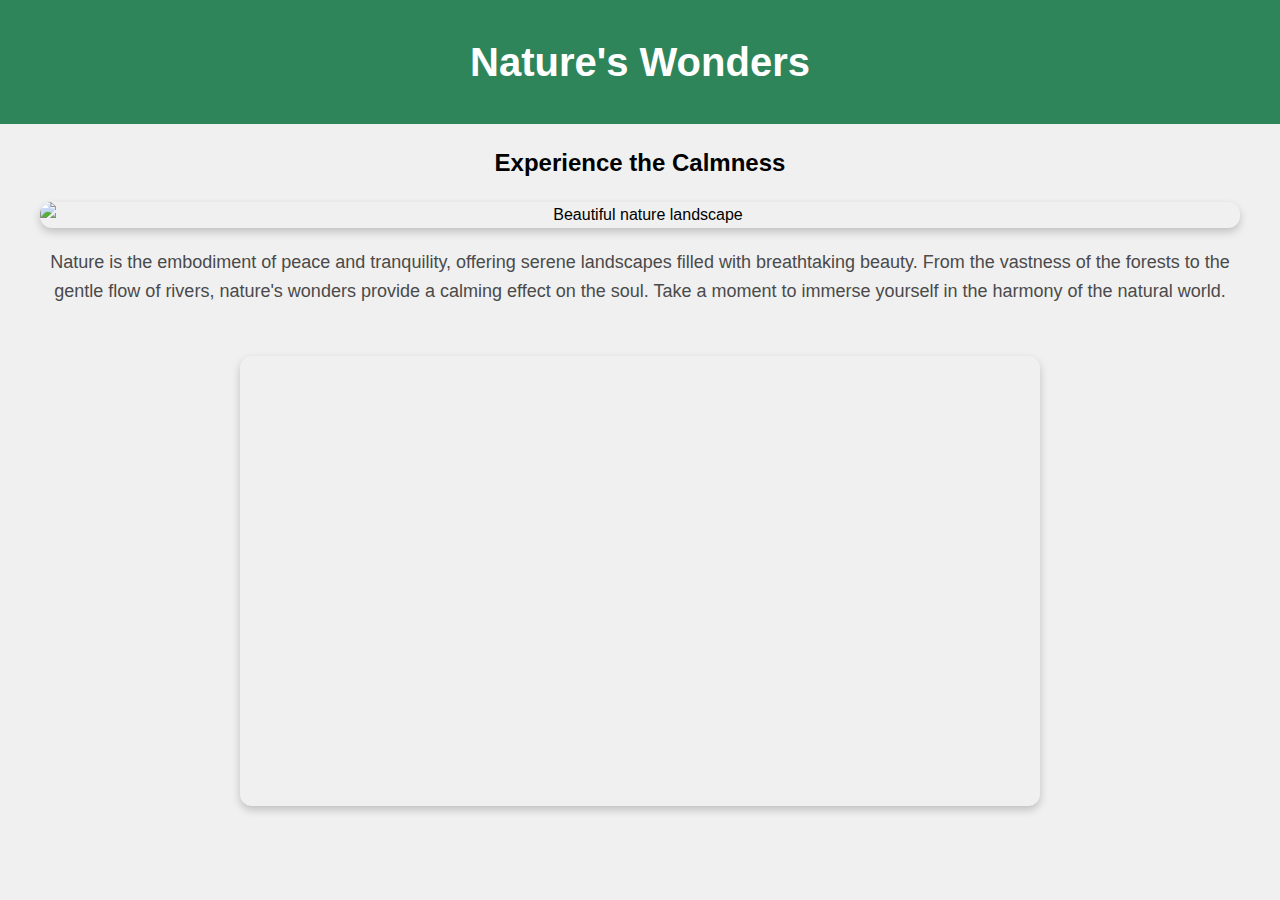
==== commit 31ede655: "Update index.html" ====
--- a/index.html
+++ b/index.html
@@ -3,19 +3,76 @@
 <head>
     <meta charset="UTF-8">
     <meta name="viewport" content="width=device-width, initial-scale=1.0">
-    <title>F58 Shoes</title>
-    <link rel="stylesheet" href="styles.css">
+    <title>Nature's Wonders</title>
+    <style>
+        body {
+            font-family: "Verdana", sans-serif;
+            background-color: #f0f0f0;
+            margin: 0;
+            padding: 0;
+            line-height: 1.6;
+        }
+        header {
+            background-color: #2f855a;
+            color: white;
+            text-align: center;
+            padding: 30px 10px;
+        }
+        header h1 {
+            font-size: 40px;
+            margin: 0;
+        }
+        .content {
+            max-width: 1200px;
+            margin: 20px auto;
+            padding: 0 20px;
+            text-align: center;
+        }
+        .nature-image {
+            display: block;
+            max-width: 100%;
+            border-radius: 12px;
+            margin: 20px 0;
+            box-shadow: 0 4px 8px rgba(0, 0, 0, 0.2);
+        }
+        .description {
+            font-size: 18px;
+            color: #4a4a4a;
+            margin: 20px 0;
+        }
+        iframe {
+            margin-top: 30px;
+            border-radius: 12px;
+            box-shadow: 0 4px 8px rgba(0, 0, 0, 0.2);
+        }
+        footer {
+            padding: 20px;
+            text-align: center;
+        }
+    </style>
 </head>
 <body>
-    <div class="player-info">
-        <div class="player-name">F58 Shoes designed for speed</div>
-        <div class="player-image-container">
-            <img class="player-image" src="https://blogger.googleusercontent.com/img/b/R29vZ2xl/AVvXsEiksCpwNCnmPoYm8fs-R199xFYKSfUF3FXpquDVfeubonGxRx7SZRq3peU8jPJmLl-Cp6uAkTs1aIkd-lE0Zel0NwXTQx4ALCdi3D9fwbgZhtZEynXJ5eYRfCPCWDbgIT_JLdUZROpsTlizYBhjsKv3RhZaGygz-UmxWeLOYCt3aPIdwNPA8TLRdddwOuA/s1600/adidas-messi-f50-triunfo-dorado-boots%20%288%29.jpg" alt="Shoes designed for speed">
-            <img class="player-image" src="https://blogger.googleusercontent.com/img/b/R29vZ2xl/AVvXsEii-jqhFaUoI0B-6b_igOW_VLQ9i_Ve3u2pxIRYtMlChaXgC72BcY_Ql2SQAyBE00BYJdme0q94hgDTDwzVMh6FxbVjmydefIXYlLpwcde1lbQZDqHCJnLBlbQTAtXRCRXaG-kzOhVK62oonbmlpg7_zsJAllXAnaMcwE8GNMClSoSEhu2pivYZvBC0Z1M/s1600/adidas-messi-f50-triunfo-dorado-boots%20%287%29.jpg" alt="Shoes designed for speed">
-        </div>
-        <div class="video-container">
-            <iframe width="560" height="315" src="https://www.youtube.com/embed/26zC7Kngvkc?si=FBfxjJPsUbyjuvQh" frameborder="0" allowfullscreen></iframe>
-        </div>
+
+    <header>
+        <h1>Nature's Wonders</h1>
+    </header>
+
+    <div class="content">
+        <h2>Experience the Calmness</h2>
+        <img class="nature-image" src="https://wallup.net/wp-content/uploads/2016/03/10/318375-nature-landscape-lake-mountain-forest-wildflowers-spring-pine_trees-path-Switzerland-HDR.jpg" alt="Beautiful nature landscape">
+        
+        <p class="description">
+            Nature is the embodiment of peace and tranquility, offering serene landscapes filled with breathtaking beauty.
+            From the vastness of the forests to the gentle flow of rivers, nature's wonders provide a calming effect on the soul.
+            Take a moment to immerse yourself in the harmony of the natural world.
+        </p>
+
+        <iframe width="800" height="450" src="https://www.youtube.com/embed/BHACKCNDMW8?si=-xBrKUrq8MLAR2kM" title="Nature Video" frameborder="0" allow="accelerometer; autoplay; clipboard-write; encrypted-media; gyroscope; picture-in-picture" allowfullscreen></iframe>
     </div>
+
+    <footer>
+        <!-- Footer content removed as per request -->
+    </footer>
+
 </body>
 </html>
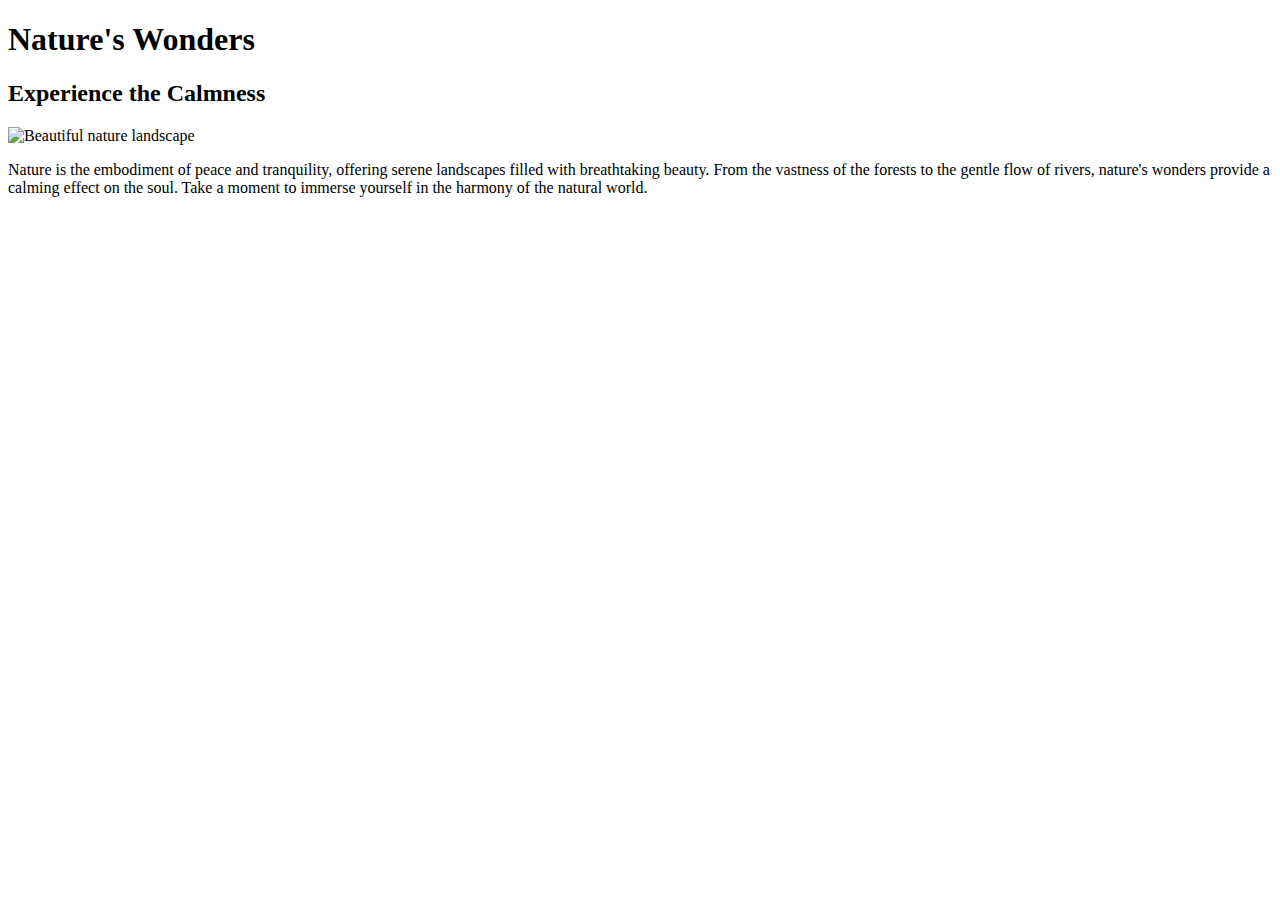
==== commit 79c785c6: "Update index.html" ====
--- a/index.html
+++ b/index.html
@@ -4,52 +4,7 @@
     <meta charset="UTF-8">
     <meta name="viewport" content="width=device-width, initial-scale=1.0">
     <title>Nature's Wonders</title>
-    <style>
-        body {
-            font-family: "Verdana", sans-serif;
-            background-color: #f0f0f0;
-            margin: 0;
-            padding: 0;
-            line-height: 1.6;
-        }
-        header {
-            background-color: #2f855a;
-            color: white;
-            text-align: center;
-            padding: 30px 10px;
-        }
-        header h1 {
-            font-size: 40px;
-            margin: 0;
-        }
-        .content {
-            max-width: 1200px;
-            margin: 20px auto;
-            padding: 0 20px;
-            text-align: center;
-        }
-        .nature-image {
-            display: block;
-            max-width: 100%;
-            border-radius: 12px;
-            margin: 20px 0;
-            box-shadow: 0 4px 8px rgba(0, 0, 0, 0.2);
-        }
-        .description {
-            font-size: 18px;
-            color: #4a4a4a;
-            margin: 20px 0;
-        }
-        iframe {
-            margin-top: 30px;
-            border-radius: 12px;
-            box-shadow: 0 4px 8px rgba(0, 0, 0, 0.2);
-        }
-        footer {
-            padding: 20px;
-            text-align: center;
-        }
-    </style>
+    <link rel="stylesheet" href="styles.css">
 </head>
 <body>
 
@@ -71,7 +26,7 @@
     </div>
 
     <footer>
-        <!-- Footer content removed as per request -->
+     
     </footer>
 
 </body>
